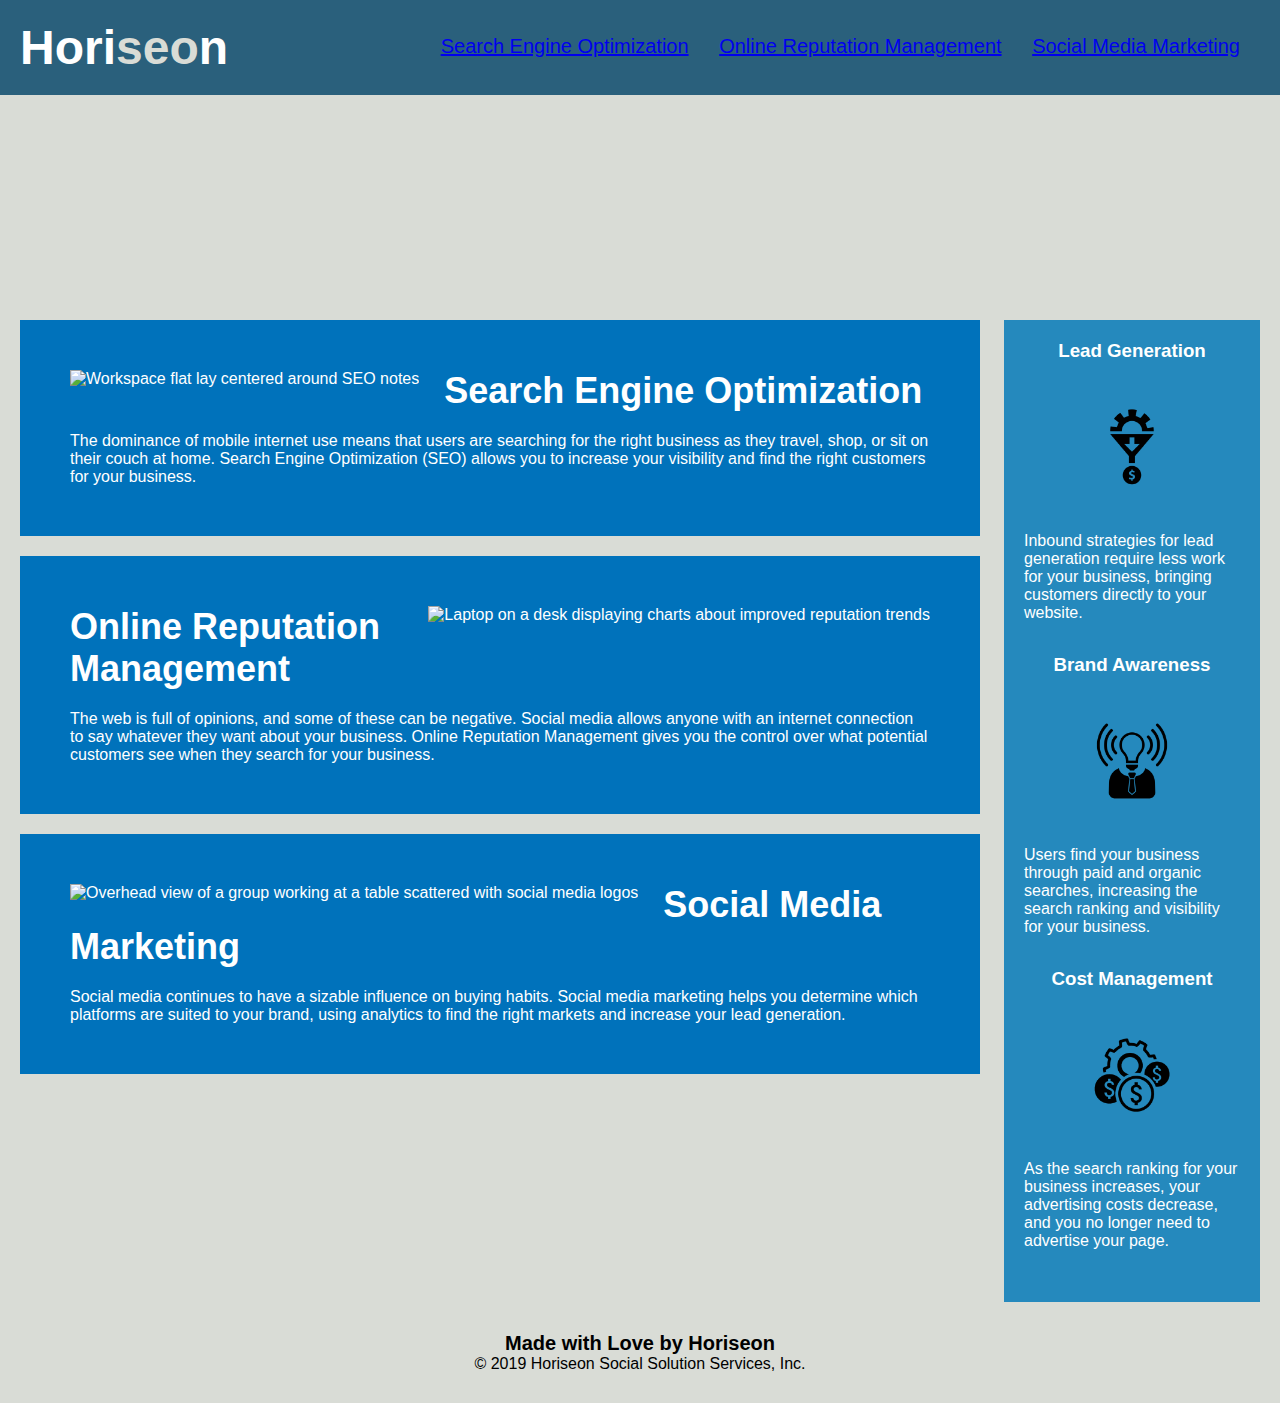
==== index.html @ c41b9a48 "Improved SEO and accessibility. See README.md" ====
<!DOCTYPE html>
<html lang="en-us">

<head>
    <meta charset="UTF-8" />
    <link rel="stylesheet" href="./assets/css/style.css">
    <title>Horiseon Homepage - Search Engine Optimization</title>
</head>

<body>
    <header class="header">
        <h1>Hori<span class="seo">seo</span>n</h1>
        <div class=nav>
            <ul>
                <li>
                    <a href="#search-engine-optimization">Search Engine Optimization</a>
                </li>
                <li>
                    <a href="#online-reputation-management">Online Reputation Management</a>
                </li>
                <li>
                    <a href="#social-media-marketing">Social Media Marketing</a>
                </li>
            </ul>
        </div>
    </header>

    <div class="hero"></div>

<!--Three main functions content-->
    <section class="content">
    
        <div class="search-engine-optimization">
            <img src="./assets/images/search-engine-optimization.jpg" alt="Workspace flat lay centered around SEO notes" class="float-left" />
            <h2>Search Engine Optimization</h2>
            <p>
                The dominance of mobile internet use means that users are searching for the right business as they travel, shop, or sit on their couch at home. Search Engine Optimization (SEO) allows you to increase your visibility and find the right customers for your business.
            </p>
        </div>

        <div id="online-reputation-management" class="online-reputation-management">
            <img src="./assets/images/online-reputation-management.jpg" alt="Laptop on a desk displaying charts about improved reputation trends" class="float-right" />
            <h2>Online Reputation Management</h2>
            <p>
                The web is full of opinions, and some of these can be negative. Social media allows anyone with an internet connection to say whatever they want about your business. Online Reputation Management gives you the control over what potential customers see when they search for your business.
            </p>
        </div>

        <div id="social-media-marketing" class="social-media-marketing">
            <img src="./assets/images/social-media-marketing.jpg" alt="Overhead view of a group working at a table scattered with social media logos" class="float-left" />
            <h2>Social Media Marketing</h2>
            <p>
                Social media continues to have a sizable influence on buying habits. Social media marketing helps you determine which platforms are suited to your brand, using analytics to find the right markets and increase your lead generation.
            </p>
        </div>
    </section>

    <!--Benefits Aside-->
    <aside class="benefits">

        <div class="benefit-lead">
            <h3>Lead Generation</h3>
            <img src="./assets/images/lead-generation.png" alt=""/>
            <p>
                Inbound strategies for lead generation require less work for your business, bringing customers directly to your website.
            </p>
        </div>

        <div class="benefit-brand">
            <h3>Brand Awareness</h3>
            <img src="./assets/images/brand-awareness.png" alt="" />
            <p>
                Users find your business through paid and organic searches, increasing the search ranking and visibility for your business.
            </p>
        </div>

        <div class="benefit-cost">
            <h3>Cost Management</h3>
            <img src="./assets/images/cost-management.png" alt="" />
            <p>
                As the search ranking for your business increases, your advertising costs decrease, and you no longer need to advertise your page.
            </p>
        </div>

    </aside>

    <footer class="footer">
        <h2>Made with Love by Horiseon</h2>
        <p>
            &copy; 2019 Horiseon Social Solution Services, Inc.
        </p>
    </footer>
</body>

</html>
---- assets/css/style.css ----
* {
    box-sizing: border-box;
    padding: 0;
    margin: 0;
}

body {
    background-color: #d9dcd6;
}

.header {
    padding: 20px;
    font-family: 'Trebuchet MS', 'Lucida Sans Unicode', 'Lucida Grande', 'Lucida Sans', Arial, sans-serif;
    background-color: #2a607c;
    color: #ffffff;
    float: right;
    width: 100%;
}

.header h1 {
    display: inline-block;
    font-size: 48px;
}

.header h1 .seo {
    color: #d9dcd6;
}

.header div {
    padding-top: 15px;
    margin-right: 20px;
    float: right;
    font-family: 'Gill Sans', 'Gill Sans MT', Calibri, 'Trebuchet MS', sans-serif;
    font-size: 20px;
}

.header div ul {
    list-style-type: none;
}

.header div ul li {
    display: inline-block;
    margin-left: 25px;
}

a:default {
    color: #ffffff;
    text-decoration: none;
}

a:visited {
    color: #d9dcd6
}

a:hover {
    color: #ffffff;
    text-decoration: underline;
}

a:active {
    color: #dad8d8;
}

a:focus {
    color: #c4effa;
}

p {
    font-size: 16px;
}

.hero {
    height: 200px;
    width: 100%;
    margin-bottom: 25px;
    background-image: url("../images/digital-marketing-meeting.jpg");
    background-size: cover;
    background-position: center;
    clear: both;
}

.float-left {
    float: left;
    margin-right: 25px;
}

.float-right {
    float: right;
    margin-left: 25px;
}

.content {
    width: 75%;
    display: inline-block;
    margin-left: 20px;
}

.benefits {
    margin-right: 20px;
    padding: 20px;
    clear: both;
    float: right;
    width: 20%;
    height: 100%;
    font-family: 'Gill Sans', 'Gill Sans MT', Calibri, 'Trebuchet MS', sans-serif;
    background-color: #2589bd;
}

.benefit-lead,
.benefit-brand,
.benefit-cost {
    margin-bottom: 32px;
    color: #ffffff;
}


.benefit-lead h3,
.benefit-brand h3,
.benefit-cost h3 {
    margin-bottom: 10px;
    text-align: center;
}

.benefit-lead img,
.benefit-brand img,
.benefit-cost img {
    display: block;
    margin: 10px auto;
    max-width: 150px;
}

.search-engine-optimization,
.online-reputation-management,
.social-media-marketing {
    margin-bottom: 20px;
    padding: 50px;
    font-family: 'Gill Sans', 'Gill Sans MT', Calibri, 'Trebuchet MS', sans-serif;
    background-color: #0072bb;
    color: #ffffff;
    float: left;
}

.search-engine-optimization img,
.online-reputation-management img,
.social-media-marketing img {
    max-height: 200px;
   
}

.search-engine-optimization h2,
.online-reputation-management h2,
.social-media-marketing h2 {
    margin-bottom: 20px;
    font-size: 36px;
}

.footer {
    padding: 30px;
    clear: both;
    font-family: 'Trebuchet MS', 'Lucida Sans Unicode', 'Lucida Grande', 'Lucida Sans', Arial, sans-serif;
    text-align: center;
}

.footer h2 {
    font-size: 20px;
}
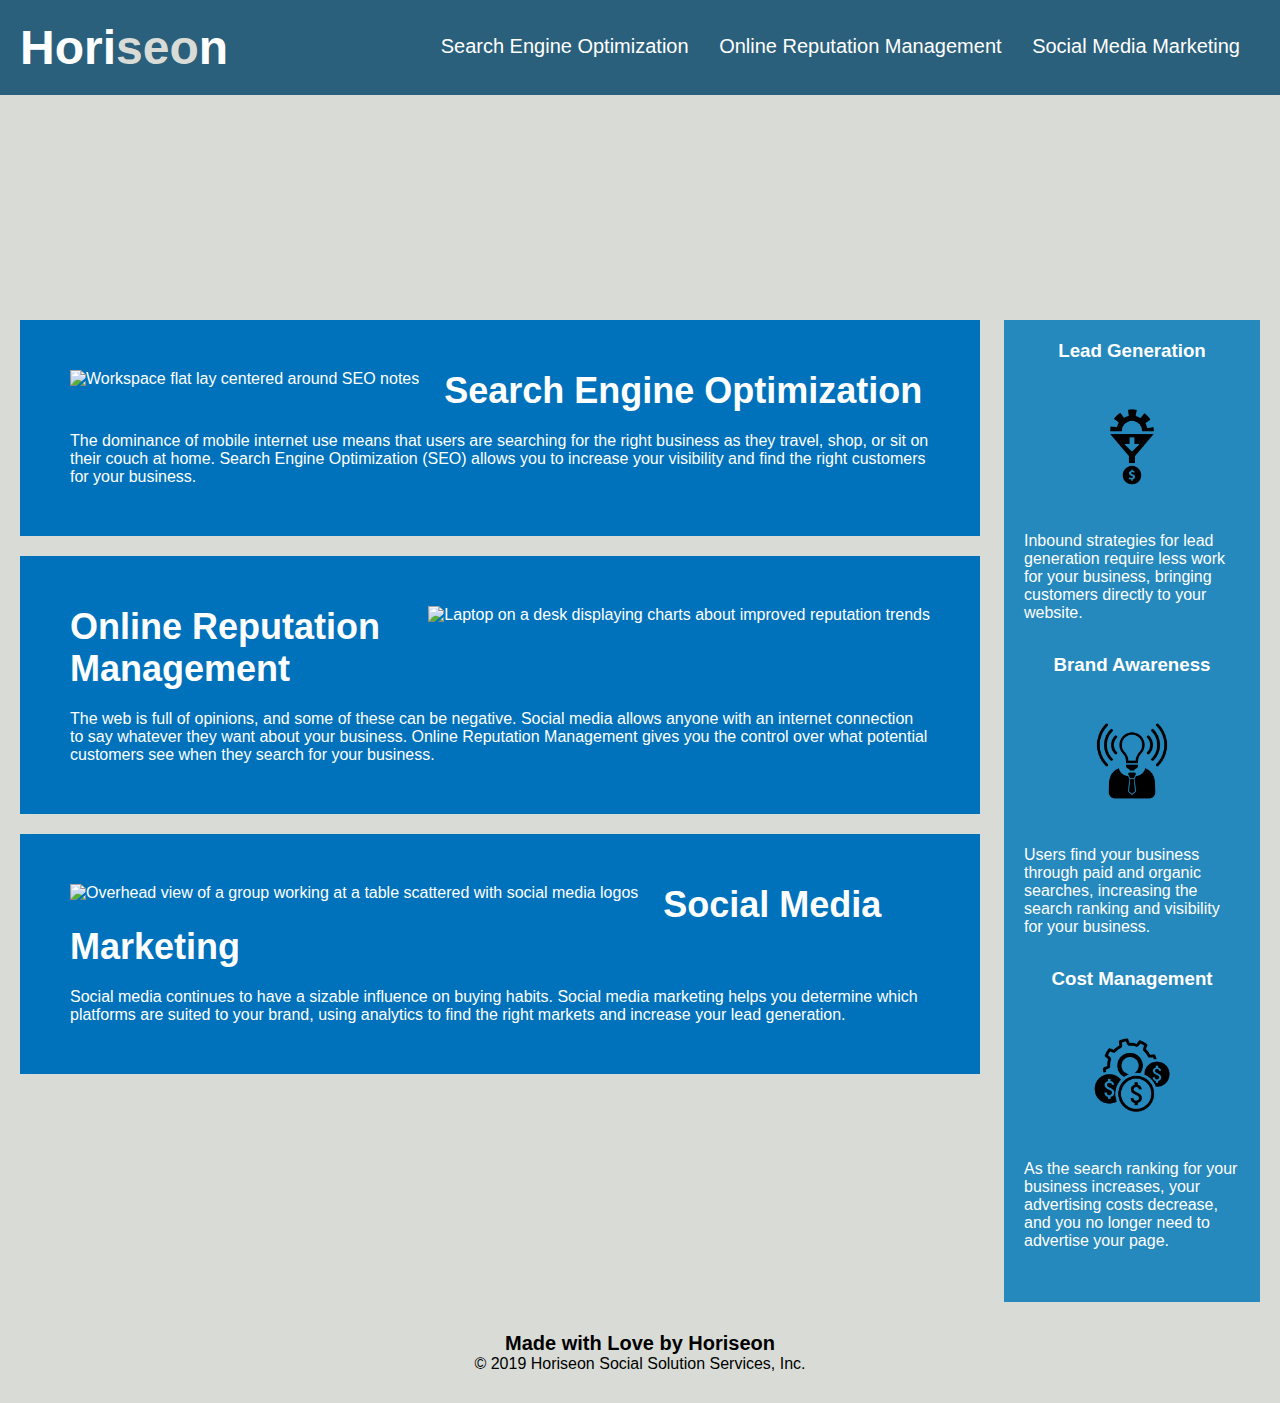
==== commit 22f18589: "changed css a:default tag to read a: and added a few notes in html" ====
--- a/index.html
+++ b/index.html
@@ -8,8 +8,11 @@
 </head>
 
 <body>
+<!--Header - Labled sections with semantic elements-->    
     <header class="header">
         <h1>Hori<span class="seo">seo</span>n</h1>
+       
+        <!--Page Navigation-->
         <div class=nav>
             <ul>
                 <li>
@@ -25,9 +28,10 @@
         </div>
     </header>
 
+    <!--Homepage image - Resized-->
     <div class="hero"></div>
 
-<!--Three main functions content-->
+<!--Three main functions content - Repositioned and alt text added to images-->
     <section class="content">
     
         <div class="search-engine-optimization">
@@ -55,7 +59,7 @@
         </div>
     </section>
 
-    <!--Benefits Aside-->
+<!--Benefits Aside-->
     <aside class="benefits">
 
         <div class="benefit-lead">
@@ -84,6 +88,7 @@
 
     </aside>
 
+<!--Footer - Removed icon from text-->
     <footer class="footer">
         <h2>Made with Love by Horiseon</h2>
         <p>
--- a/assets/css/style.css
+++ b/assets/css/style.css
@@ -43,13 +43,13 @@
     margin-left: 25px;
 }
 
-a:default {
+a {
     color: #ffffff;
     text-decoration: none;
 }
 
 a:visited {
-    color: #d9dcd6
+    color: #d9d9d9
 }
 
 a:hover {
